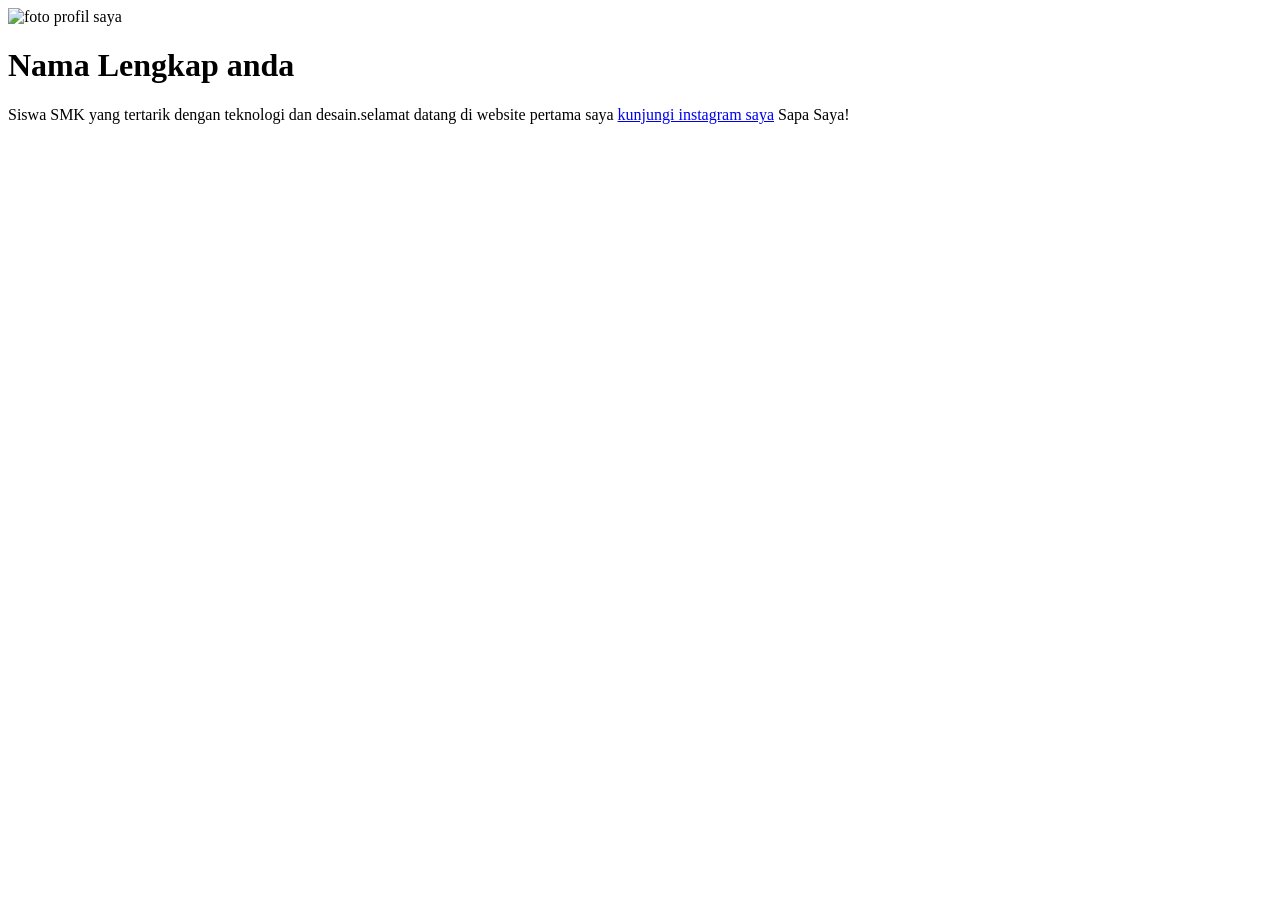
==== index.html @ 6883dfe6 "Create index.html" ====
<!DOCTYPE html>
<html>
<head>
       <title>profil saya - rifqi</title>
       <link rel="stylesheet"href="style.css">
</head>
<body>
    <div class="kartu-profil">
    <img src="foto-profil.jpg" alt="foto profil saya">
    <h1>Nama Lengkap anda</h1>
    <p>Siswa SMK yang tertarik dengan teknologi dan desain.selamat datang di website pertama saya 
    <a href="https://www,instagram.com/usernameanda">kunjungi instagram saya</a>
    <butto id="sapaButton">Sapa Saya!</butto>
   </div>
<scipt scr="scipt.js"></scipt>
</body>
</html>
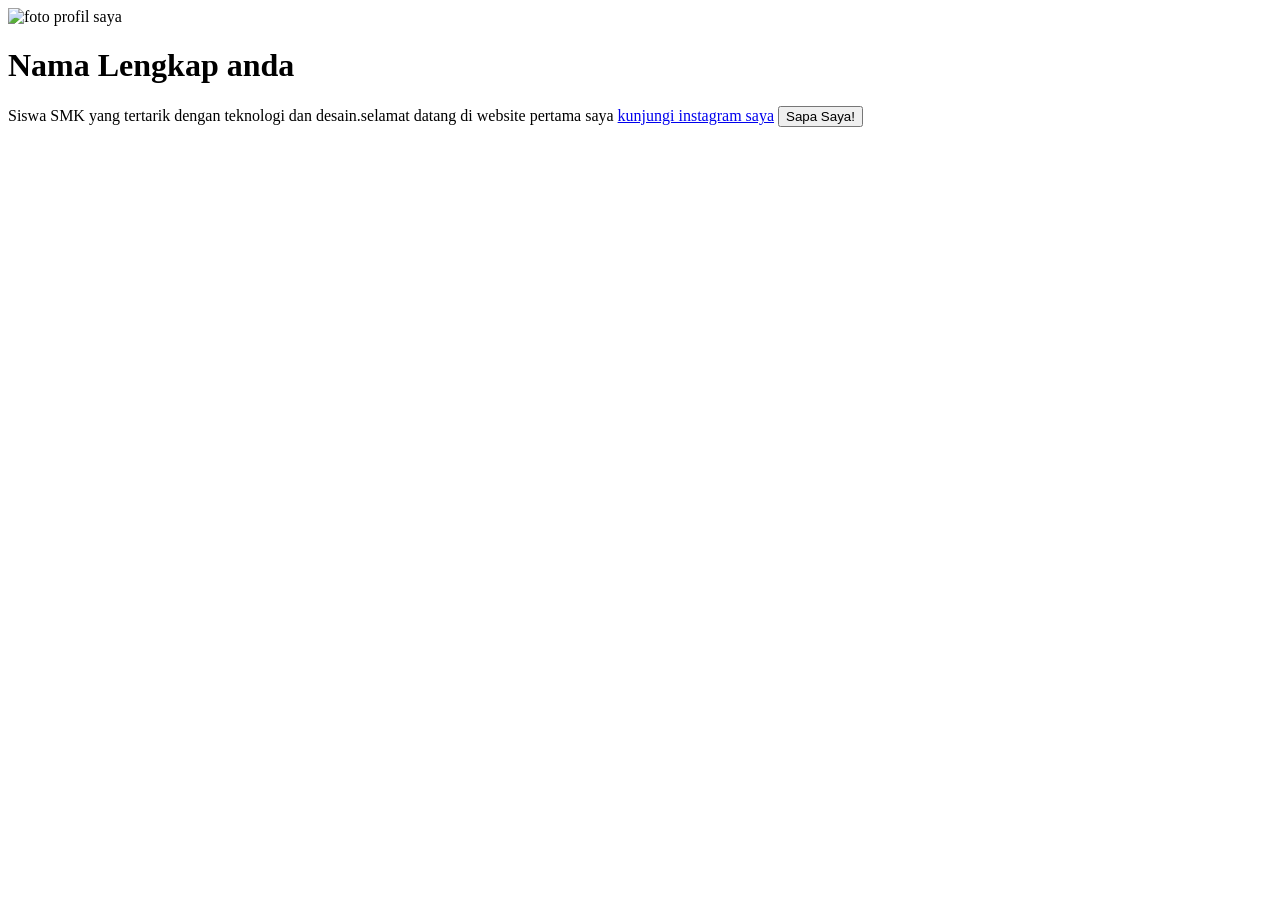
==== commit 12e6c1c1: "Update index.html" ====
--- a/index.html
+++ b/index.html
@@ -10,7 +10,7 @@
     <h1>Nama Lengkap anda</h1>
     <p>Siswa SMK yang tertarik dengan teknologi dan desain.selamat datang di website pertama saya 
     <a href="https://www,instagram.com/usernameanda">kunjungi instagram saya</a>
-    <butto id="sapaButton">Sapa Saya!</butto>
+    <button id="sapaButton">Sapa Saya!</button>
    </div>
 <scipt scr="scipt.js"></scipt>
 </body>
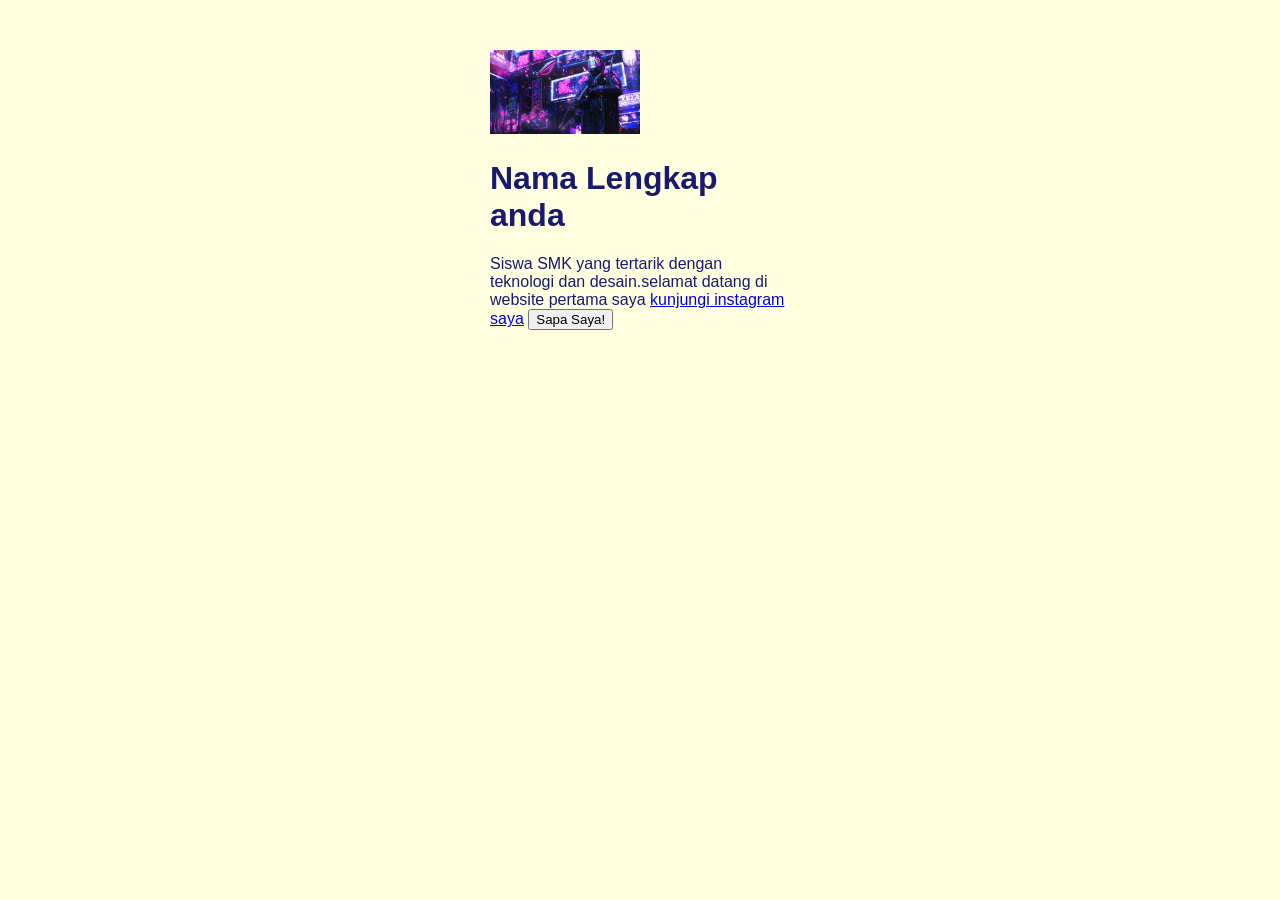
==== commit 493f27ec: "Update index.html" ====
--- a/index.html
+++ b/index.html
@@ -6,7 +6,7 @@
 </head>
 <body>
     <div class="kartu-profil">
-    <img src="foto-profil.jpg" alt="foto profil saya">
+    <img src="Main-Screen-JPEG.jpg" alt="Foto profil saya">
     <h1>Nama Lengkap anda</h1>
     <p>Siswa SMK yang tertarik dengan teknologi dan desain.selamat datang di website pertama saya 
     <a href="https://www,instagram.com/usernameanda">kunjungi instagram saya</a>
--- a/style.css
+++ b/style.css
@@ -0,0 +1,20 @@
+body {
+    background-color:#ffffE0; /* Warna kuning cerah */
+    font-family: Arial, sans-serif; /* Jenis huruf yang bersih dan mudah di baca */
+    color:#191970; /* Warna teks utama (Biru Gelap) */
+}
+
+ .kartu-profil {
+     width: 300px;
+     margin: 50px auto; /* 50px jarak atas/bawah, auto menengahkan kiri/kanan */
+     padding: 20px:
+     background-color: white;
+     border-radius: 15px; /* Membuat sudut menjadi melengkung */
+     box-shadow: 0 4px 8px rgba (0,0,0,0.1); /*Efek Bayangan */
+     text-align: center: /* Menengahkan semua teks di dalam kartu */
+}
+
+
+  .kartu-profil img {
+      width: 150px;
+      border-radius: 50%: /* Trik untuk membuat gambar persegi menjadi lingkaran sempurna */
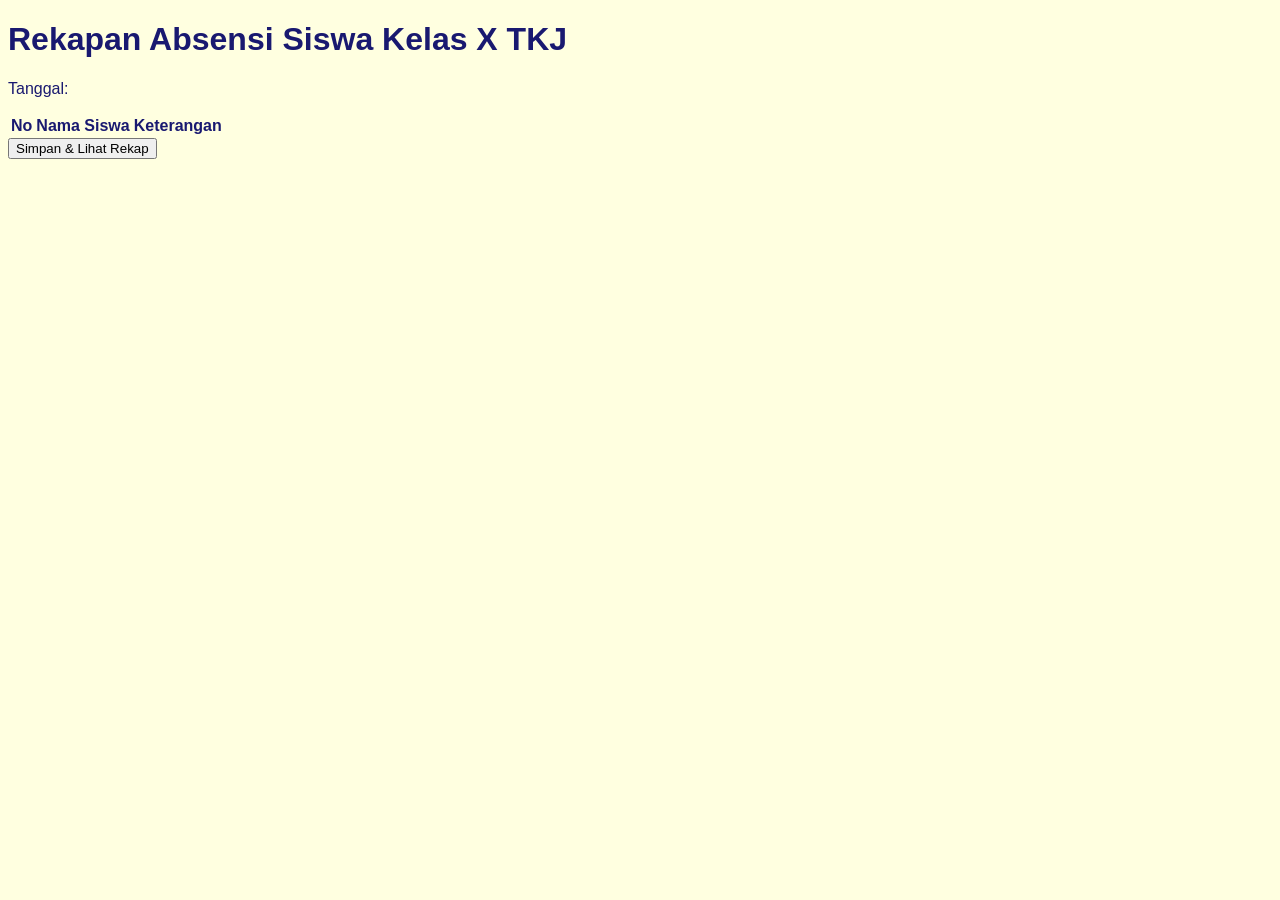
==== commit ddf4a1bd: "Update index.html" ====
--- a/index.html
+++ b/index.html
@@ -1,17 +1,36 @@
 <!DOCTYPE html>
-<html>
+<html lang="id">
 <head>
-       <title>profil saya - rifqi</title>
-       <link rel="stylesheet"href="style.css">
+  <meta charset="UTF-8" />
+  <meta name="viewport" content="width=device-width, initial-scale=1.0" />
+  <title>Rekapan Absensi X TKJ</title>
+  <link rel="stylesheet" href="style.css" />
 </head>
 <body>
-    <div class="kartu-profil">
-    <img src="Main-Screen-JPEG.jpg" alt="Foto profil saya">
-    <h1>Nama Lengkap anda</h1>
-    <p>Siswa SMK yang tertarik dengan teknologi dan desain.selamat datang di website pertama saya 
-    <a href="https://www,instagram.com/usernameanda">kunjungi instagram saya</a>
-    <button id="sapaButton">Sapa Saya!</button>
-   </div>
-<scipt scr="scipt.js"></scipt>
+  <header>
+    <h1>Rekapan Absensi Siswa Kelas X TKJ</h1>
+    <p>Tanggal: <span id="tanggal"></span></p>
+  </header>
+
+  <main>
+    <table id="absensiTable">
+      <thead>
+        <tr>
+          <th>No</th>
+          <th>Nama Siswa</th>
+          <th>Keterangan</th>
+        </tr>
+      </thead>
+      <tbody id="absensiBody">
+        <!-- Data siswa akan dimuat lewat script.js -->
+      </tbody>
+    </table>
+
+    <button id="rekapBtn">Simpan & Lihat Rekap</button>
+
+    <div id="rekapContainer"></div>
+  </main>
+
+  <script src="script.js"></script>
 </body>
 </html>
--- a/style.css
+++ b/style.css
@@ -1,14 +1,14 @@
 body {
     background-color:#ffffE0; /* Warna kuning cerah */
     font-family: Arial, sans-serif; /* Jenis huruf yang bersih dan mudah di baca */
-    color:#191970; /* Warna teks utama (Biru Gelap) */
+    color:#191970; /* Warna teks utama (Orange) */
 }
 
  .kartu-profil {
      width: 300px;
      margin: 50px auto; /* 50px jarak atas/bawah, auto menengahkan kiri/kanan */
      padding: 20px:
-     background-color: white;
+     background-color: blue;
      border-radius: 15px; /* Membuat sudut menjadi melengkung */
      box-shadow: 0 4px 8px rgba (0,0,0,0.1); /*Efek Bayangan */
      text-align: center: /* Menengahkan semua teks di dalam kartu */
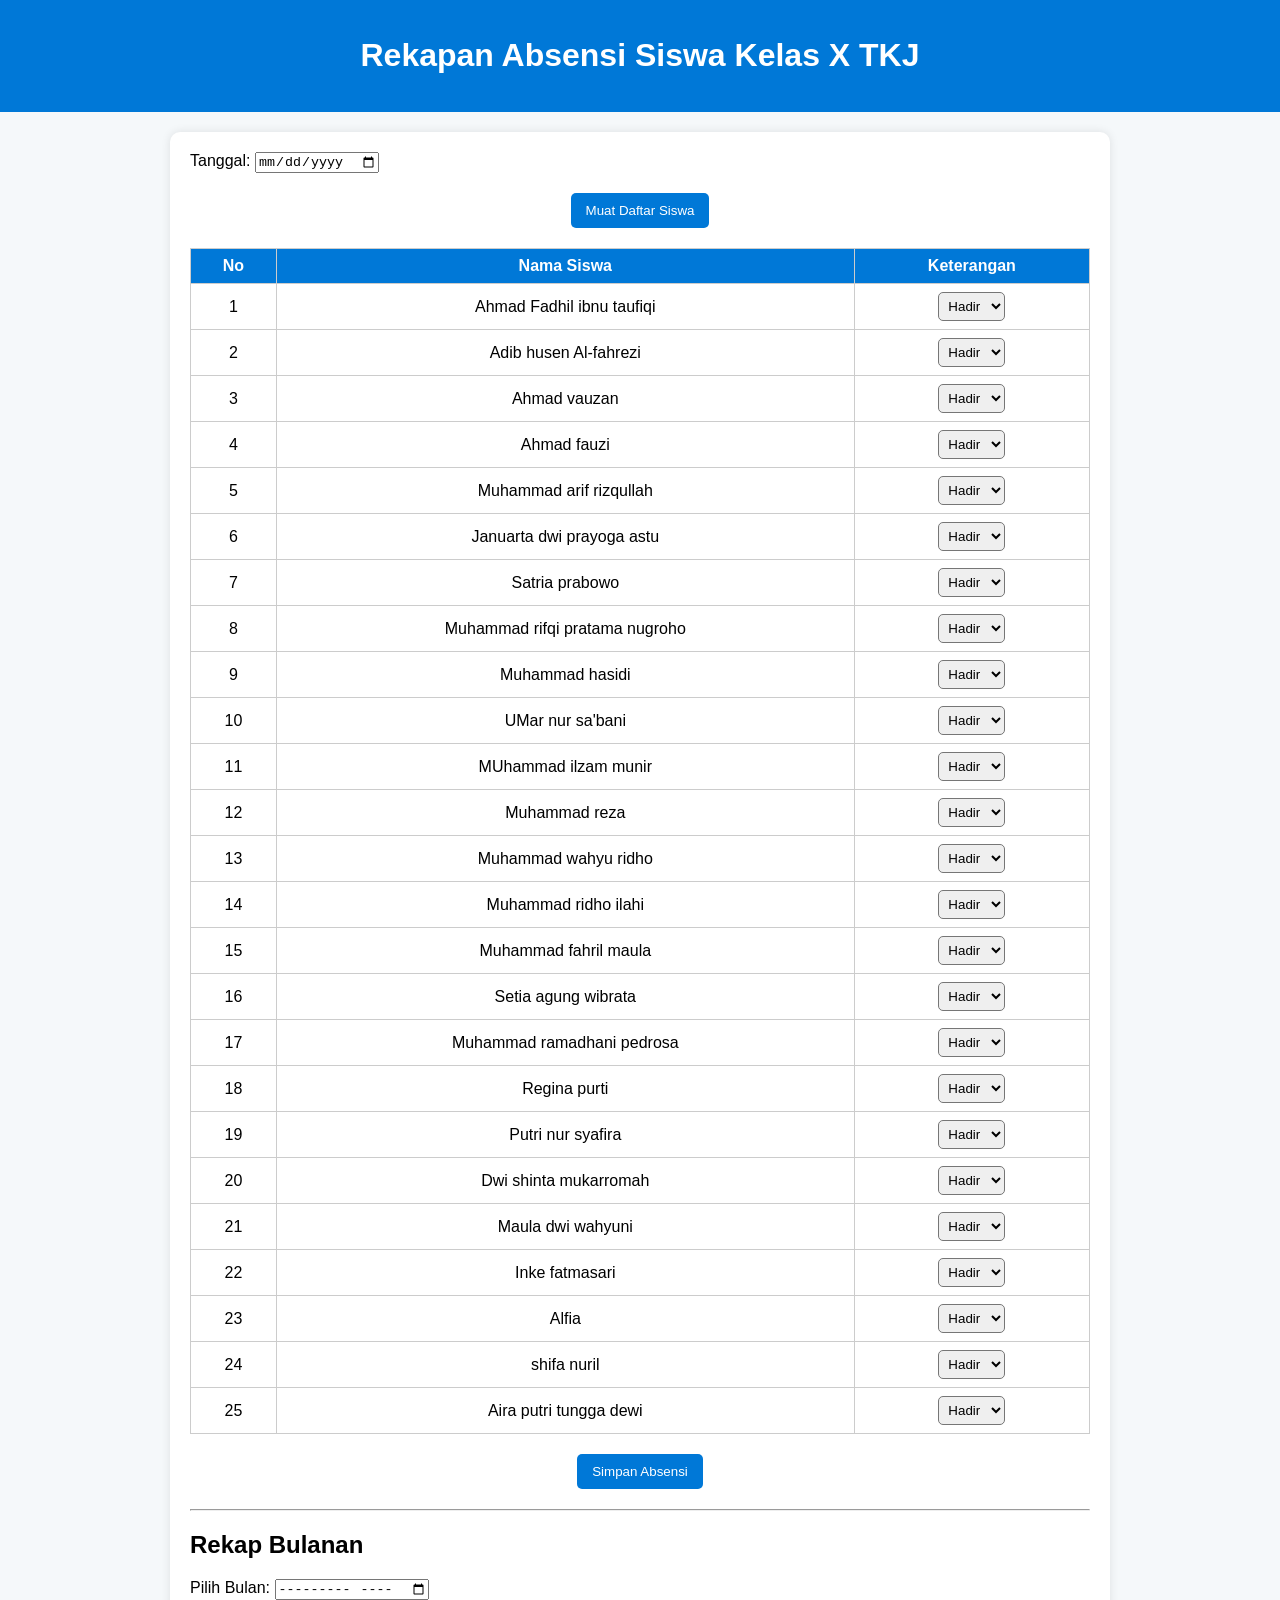
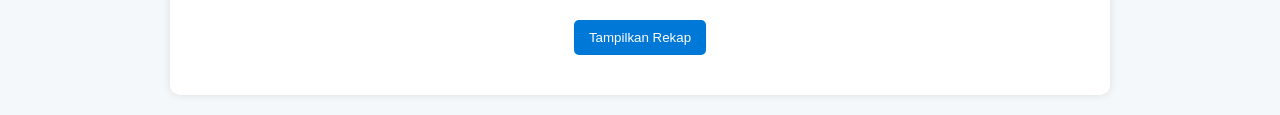
==== commit 205eb591: "Update index.html" ====
--- a/index.html
+++ b/index.html
@@ -1,19 +1,24 @@
 <!DOCTYPE html>
 <html lang="id">
 <head>
-  <meta charset="UTF-8" />
-  <meta name="viewport" content="width=device-width, initial-scale=1.0" />
-  <title>Rekapan Absensi X TKJ</title>
-  <link rel="stylesheet" href="style.css" />
+  <meta charset="UTF-8">
+  <meta name="viewport" content="width=device-width, initial-scale=1.0">
+  <title>Rekapan Absensi Bulanan X TKJ</title>
+  <link rel="stylesheet" href="style.css">
 </head>
 <body>
   <header>
     <h1>Rekapan Absensi Siswa Kelas X TKJ</h1>
-    <p>Tanggal: <span id="tanggal"></span></p>
   </header>
 
   <main>
-    <table id="absensiTable">
+    <div class="form-section">
+      <label for="tanggal">Tanggal:</label>
+      <input type="date" id="tanggal" />
+      <button id="loadTable">Muat Daftar Siswa</button>
+    </div>
+
+    <table id="absensiTable" class="hidden">
       <thead>
         <tr>
           <th>No</th>
@@ -21,14 +26,21 @@
           <th>Keterangan</th>
         </tr>
       </thead>
-      <tbody id="absensiBody">
-        <!-- Data siswa akan dimuat lewat script.js -->
-      </tbody>
+      <tbody id="absensiBody"></tbody>
     </table>
 
-    <button id="rekapBtn">Simpan & Lihat Rekap</button>
+    <button id="simpanBtn" class="hidden">Simpan Absensi</button>
 
-    <div id="rekapContainer"></div>
+    <hr>
+
+    <div class="rekap-section">
+      <h2>Rekap Bulanan</h2>
+      <label for="bulan">Pilih Bulan:</label>
+      <input type="month" id="bulan">
+      <button id="tampilRekap">Tampilkan Rekap</button>
+
+      <div id="rekapContainer"></div>
+    </div>
   </main>
 
   <script src="script.js"></script>
--- a/style.css
+++ b/style.css
@@ -1,20 +1,68 @@
 body {
-    background-color:#ffffE0; /* Warna kuning cerah */
-    font-family: Arial, sans-serif; /* Jenis huruf yang bersih dan mudah di baca */
-    color:#191970; /* Warna teks utama (Orange) */
+  font-family: Arial, sans-serif;
+  background-color: #f5f8fa;
+  margin: 0;
+  padding: 0;
 }
 
- .kartu-profil {
-     width: 300px;
-     margin: 50px auto; /* 50px jarak atas/bawah, auto menengahkan kiri/kanan */
-     padding: 20px:
-     background-color: blue;
-     border-radius: 15px; /* Membuat sudut menjadi melengkung */
-     box-shadow: 0 4px 8px rgba (0,0,0,0.1); /*Efek Bayangan */
-     text-align: center: /* Menengahkan semua teks di dalam kartu */
+header {
+  background-color: #0078d7;
+  color: white;
+  text-align: center;
+  padding: 1rem;
 }
 
+main {
+  max-width: 900px;
+  margin: 20px auto;
+  background: white;
+  padding: 20px;
+  border-radius: 10px;
+  box-shadow: 0 0 10px rgba(0,0,0,0.1);
+}
 
-  .kartu-profil img {
-      width: 150px;
-      border-radius: 50%: /* Trik untuk membuat gambar persegi menjadi lingkaran sempurna */
+table {
+  width: 100%;
+  border-collapse: collapse;
+  margin-top: 10px;
+}
+
+th, td {
+  border: 1px solid #ccc;
+  padding: 8px;
+  text-align: center;
+}
+
+th {
+  background-color: #0078d7;
+  color: white;
+}
+
+select {
+  padding: 5px;
+  border-radius: 5px;
+}
+
+button {
+  display: block;
+  margin: 20px auto;
+  background-color: #0078d7;
+  color: white;
+  border: none;
+  padding: 10px 15px;
+  border-radius: 5px;
+  cursor: pointer;
+}
+
+button:hover {
+  background-color: #005fa3;
+}
+
+#rekapContainer {
+  margin-top: 20px;
+}
+
+#rekapContainer table {
+  margin-top: 10px;
+  box-shadow: 0 0 5px rgba(0,0,0,0.1);
+}
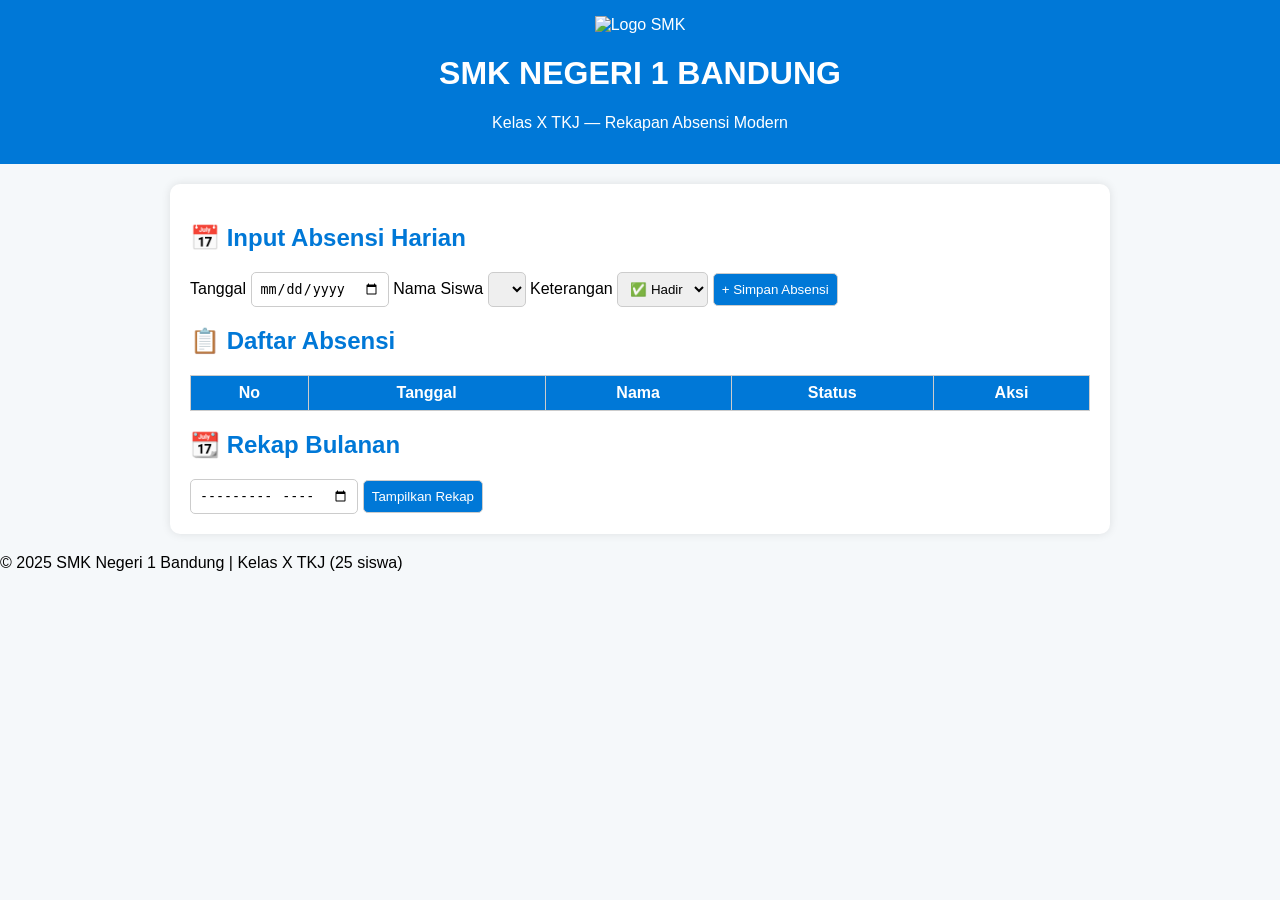
==== commit 787535b2: "Update index.html" ====
--- a/index.html
+++ b/index.html
@@ -1,47 +1,76 @@
 <!DOCTYPE html>
 <html lang="id">
 <head>
-  <meta charset="UTF-8">
-  <meta name="viewport" content="width=device-width, initial-scale=1.0">
-  <title>Rekapan Absensi Bulanan X TKJ</title>
-  <link rel="stylesheet" href="style.css">
+  <meta charset="UTF-8" />
+  <meta name="viewport" content="width=device-width, initial-scale=1.0" />
+  <title>Rekap Absensi Kelas X TKJ</title>
+  <link rel="stylesheet" href="style.css" />
 </head>
 <body>
   <header>
-    <h1>Rekapan Absensi Siswa Kelas X TKJ</h1>
+    <div class="nav">
+      <img src="logo-smk.png" alt="Logo SMK" class="logo" />
+      <h1>SMK NEGERI 1 BANDUNG</h1>
+      <p>Kelas X TKJ — Rekapan Absensi Modern</p>
+    </div>
   </header>
 
   <main>
-    <div class="form-section">
-      <label for="tanggal">Tanggal:</label>
-      <input type="date" id="tanggal" />
-      <button id="loadTable">Muat Daftar Siswa</button>
-    </div>
+    <div class="container">
+      <!-- Input Absensi -->
+      <div class="card">
+        <h2>📅 Input Absensi Harian</h2>
+        <div class="form">
+          <label for="tanggal">Tanggal</label>
+          <input type="date" id="tanggal" />
 
-    <table id="absensiTable" class="hidden">
-      <thead>
-        <tr>
-          <th>No</th>
-          <th>Nama Siswa</th>
-          <th>Keterangan</th>
-        </tr>
-      </thead>
-      <tbody id="absensiBody"></tbody>
-    </table>
+          <label for="nama">Nama Siswa</label>
+          <select id="nama"></select>
 
-    <button id="simpanBtn" class="hidden">Simpan Absensi</button>
+          <label for="status">Keterangan</label>
+          <select id="status">
+            <option value="Hadir">✅ Hadir</option>
+            <option value="Izin">🟡 Izin</option>
+            <option value="Sakit">🟠 Sakit</option>
+            <option value="Alpa">🔴 Alpa</option>
+          </select>
 
-    <hr>
+          <button id="tambahBtn">+ Simpan Absensi</button>
+        </div>
+      </div>
 
-    <div class="rekap-section">
-      <h2>Rekap Bulanan</h2>
-      <label for="bulan">Pilih Bulan:</label>
-      <input type="month" id="bulan">
-      <button id="tampilRekap">Tampilkan Rekap</button>
+      <!-- Daftar Absensi -->
+      <div class="card">
+        <h2>📋 Daftar Absensi</h2>
+        <table id="tabelAbsensi">
+          <thead>
+            <tr>
+              <th>No</th>
+              <th>Tanggal</th>
+              <th>Nama</th>
+              <th>Status</th>
+              <th>Aksi</th>
+            </tr>
+          </thead>
+          <tbody id="tabelBody"></tbody>
+        </table>
+      </div>
 
-      <div id="rekapContainer"></div>
+      <!-- Rekapan Bulanan -->
+      <div class="card">
+        <h2>📆 Rekap Bulanan</h2>
+        <div class="rekap-input">
+          <input type="month" id="bulan" />
+          <button id="tampilRekap">Tampilkan Rekap</button>
+        </div>
+        <div id="rekapContainer"></div>
+      </div>
     </div>
   </main>
+
+  <footer>
+    <p>© 2025 SMK Negeri 1 Bandung | Kelas X TKJ (25 siswa)</p>
+  </footer>
 
   <script src="script.js"></script>
 </body>
--- a/style.css
+++ b/style.css
@@ -21,10 +21,21 @@
   box-shadow: 0 0 10px rgba(0,0,0,0.1);
 }
 
+h2 {
+  color: #0078d7;
+}
+
+.form-section {
+  display: flex;
+  align-items: center;
+  gap: 10px;
+  flex-wrap: wrap;
+}
+
 table {
   width: 100%;
   border-collapse: collapse;
-  margin-top: 10px;
+  margin-top: 15px;
 }
 
 th, td {
@@ -38,19 +49,15 @@
   color: white;
 }
 
-select {
-  padding: 5px;
+select, input, button {
+  padding: 8px;
   border-radius: 5px;
+  border: 1px solid #ccc;
 }
 
 button {
-  display: block;
-  margin: 20px auto;
   background-color: #0078d7;
   color: white;
-  border: none;
-  padding: 10px 15px;
-  border-radius: 5px;
   cursor: pointer;
 }
 
@@ -58,11 +65,11 @@
   background-color: #005fa3;
 }
 
-#rekapContainer {
-  margin-top: 20px;
+.hidden {
+  display: none;
 }
 
 #rekapContainer table {
-  margin-top: 10px;
+  margin-top: 15px;
   box-shadow: 0 0 5px rgba(0,0,0,0.1);
 }
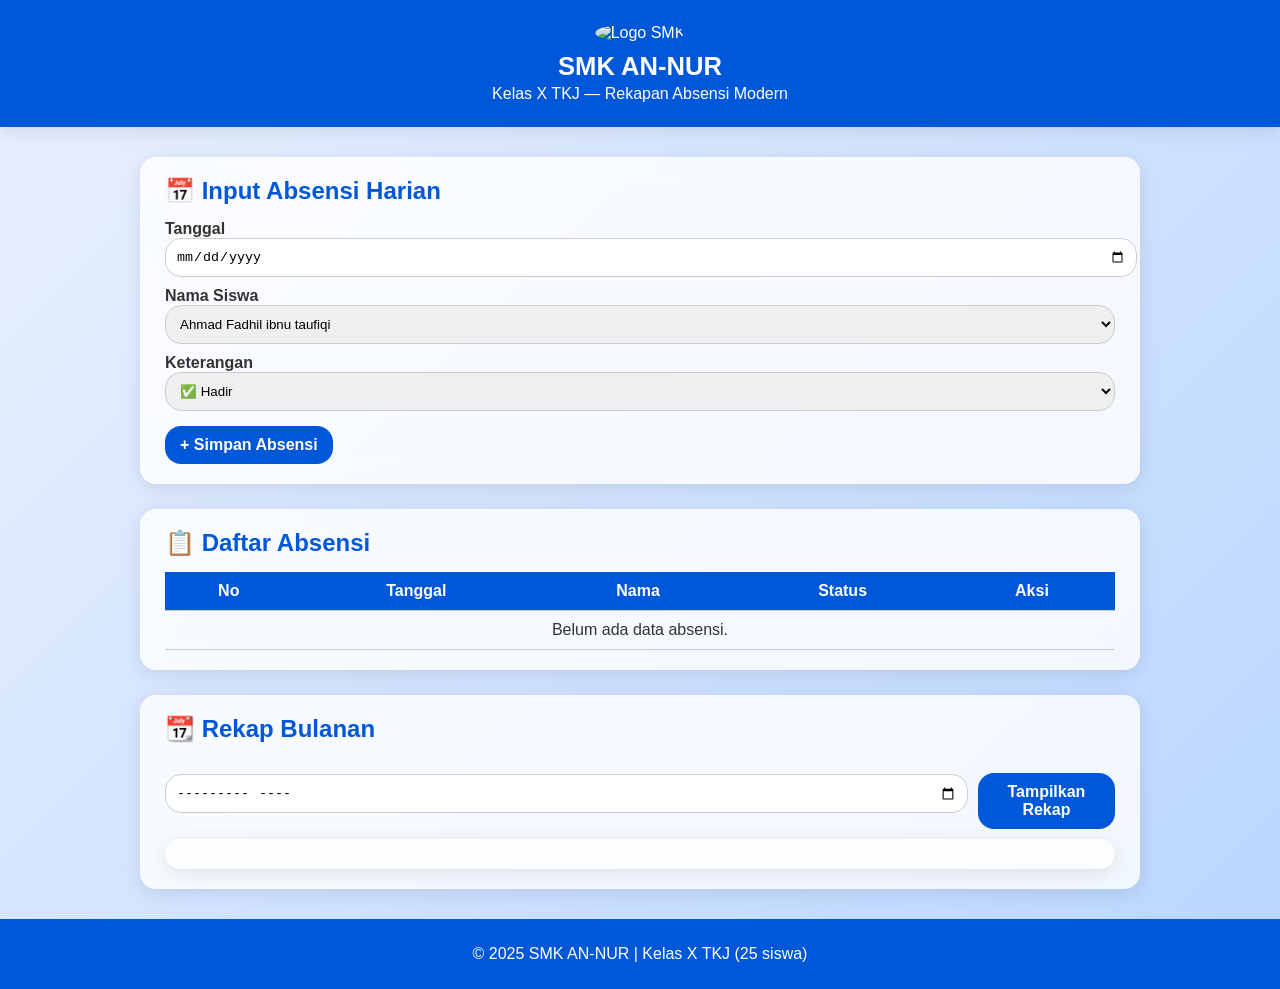
==== commit 56193df9: "Update index.html" ====
--- a/index.html
+++ b/index.html
@@ -10,7 +10,7 @@
   <header>
     <div class="nav">
       <img src="logo-smk.png" alt="Logo SMK" class="logo" />
-      <h1>SMK NEGERI 1 BANDUNG</h1>
+      <h1>SMK AN-NUR</h1>
       <p>Kelas X TKJ — Rekapan Absensi Modern</p>
     </div>
   </header>
@@ -69,7 +69,7 @@
   </main>
 
   <footer>
-    <p>© 2025 SMK Negeri 1 Bandung | Kelas X TKJ (25 siswa)</p>
+    <p>© 2025 SMK AN-NUR | Kelas X TKJ (25 siswa)</p>
   </footer>
 
   <script src="script.js"></script>
--- a/style.css
+++ b/style.css
@@ -1,75 +1,154 @@
-body {
-  font-family: Arial, sans-serif;
-  background-color: #f5f8fa;
-  margin: 0;
-  padding: 0;
+:root {
+  --primary: #0057d8;
+  --bg: #eaf1ff;
+  --white: #fff;
+  --glass: rgba(255, 255, 255, 0.8);
+  --shadow: 0 4px 20px rgba(0, 0, 0, 0.1);
+  --radius: 16px;
+  --transition: 0.3s;
 }
 
+body {
+  margin: 0;
+  font-family: "Poppins", sans-serif;
+  background: linear-gradient(135deg, #eaf1ff, #b9d6ff);
+  color: #333;
+  min-height: 100vh;
+}
+
+/* HEADER */
 header {
-  background-color: #0078d7;
+  background: var(--primary);
   color: white;
   text-align: center;
-  padding: 1rem;
+  padding: 1.5rem 0;
+  box-shadow: var(--shadow);
 }
 
-main {
-  max-width: 900px;
-  margin: 20px auto;
-  background: white;
-  padding: 20px;
-  border-radius: 10px;
-  box-shadow: 0 0 10px rgba(0,0,0,0.1);
+header .logo {
+  width: 80px;
+  border-radius: 50%;
+  margin-bottom: 10px;
 }
 
-h2 {
-  color: #0078d7;
+header h1 {
+  margin: 0;
+  font-size: 1.6rem;
 }
 
-.form-section {
-  display: flex;
-  align-items: center;
-  gap: 10px;
-  flex-wrap: wrap;
+header p {
+  margin: 4px 0 0;
+  font-weight: 300;
 }
 
+/* CONTAINER */
+.container {
+  max-width: 1000px;
+  margin: 30px auto;
+  display: flex;
+  flex-direction: column;
+  gap: 25px;
+  padding: 0 15px;
+}
+
+/* CARD STYLE */
+.card {
+  background: var(--glass);
+  backdrop-filter: blur(12px);
+  border-radius: var(--radius);
+  padding: 20px 25px;
+  box-shadow: var(--shadow);
+  transition: var(--transition);
+}
+
+.card:hover {
+  transform: translateY(-4px);
+}
+
+.card h2 {
+  color: var(--primary);
+  margin-top: 0;
+  margin-bottom: 15px;
+}
+
+/* FORM */
+.form label {
+  display: block;
+  font-weight: 600;
+  margin-top: 10px;
+}
+
+input, select {
+  width: 100%;
+  padding: 10px;
+  border: 1px solid #ccc;
+  border-radius: var(--radius);
+  outline: none;
+  transition: var(--transition);
+}
+
+input:focus, select:focus {
+  border-color: var(--primary);
+  box-shadow: 0 0 6px rgba(0, 87, 216, 0.3);
+}
+
+button {
+  margin-top: 15px;
+  background: var(--primary);
+  color: white;
+  border: none;
+  border-radius: var(--radius);
+  padding: 10px 15px;
+  font-size: 1rem;
+  font-weight: 600;
+  cursor: pointer;
+  transition: var(--transition);
+}
+
+button:hover {
+  background: #0041a3;
+}
+
+/* TABLE */
 table {
   width: 100%;
   border-collapse: collapse;
-  margin-top: 15px;
 }
 
 th, td {
-  border: 1px solid #ccc;
-  padding: 8px;
   text-align: center;
+  padding: 10px;
+  border-bottom: 1px solid #ccc;
 }
 
 th {
-  background-color: #0078d7;
+  background: var(--primary);
   color: white;
 }
 
-select, input, button {
-  padding: 8px;
-  border-radius: 5px;
-  border: 1px solid #ccc;
+tr:nth-child(even) {
+  background-color: rgba(240, 244, 255, 0.8);
 }
 
-button {
-  background-color: #0078d7;
-  color: white;
-  cursor: pointer;
+/* REKAP */
+.rekap-input {
+  display: flex;
+  gap: 10px;
+  align-items: center;
+  margin-bottom: 10px;
 }
 
-button:hover {
-  background-color: #005fa3;
+#rekapContainer {
+  background: rgba(255, 255, 255, 0.7);
+  border-radius: var(--radius);
+  padding: 15px;
+  box-shadow: var(--shadow);
 }
 
-.hidden {
-  display: none;
+footer {
+  text-align: center;
+  background: var(--primary);
+  color: white;
+  padding: 10px 0;
+  margin-top: 30px;
 }
-
-#rekapContainer table {
-  margin-top: 15px;
-  box-shadow: 0 0 5px rgba(0,0,0,0.1);
-}
